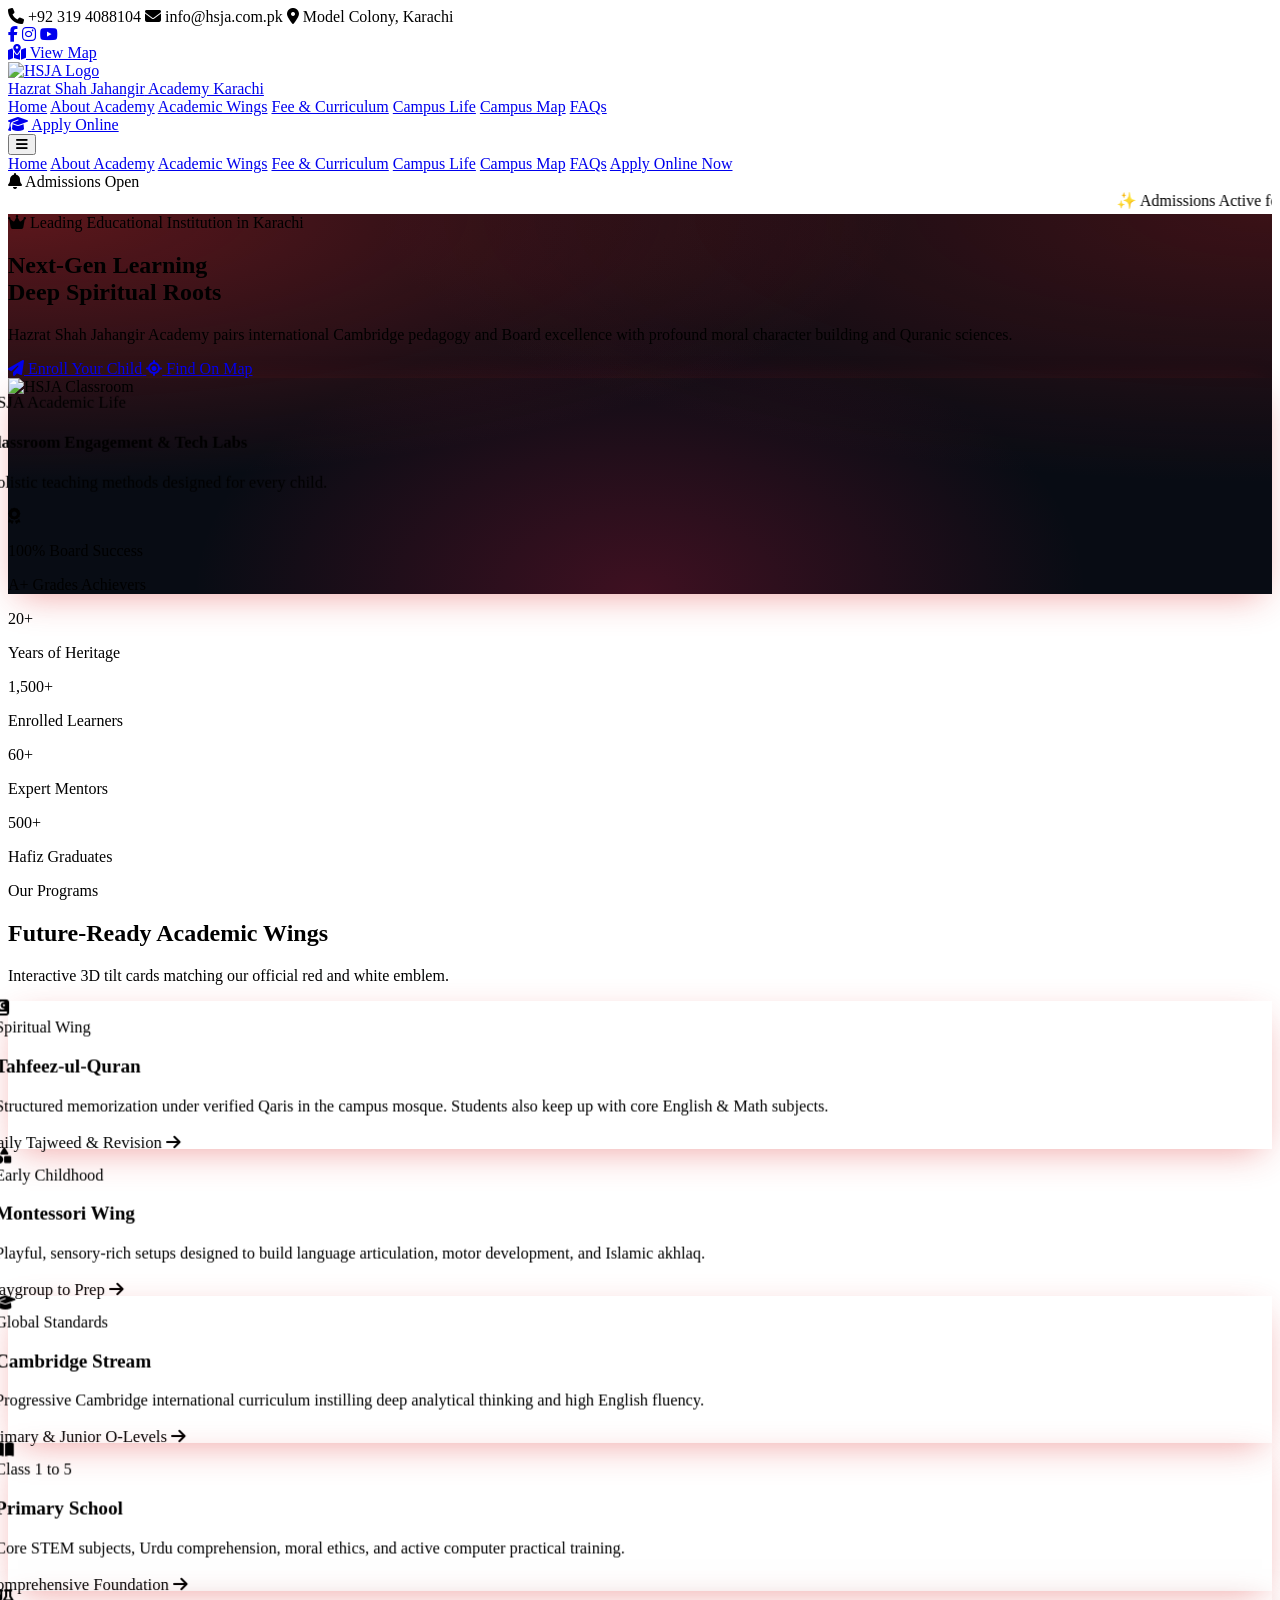
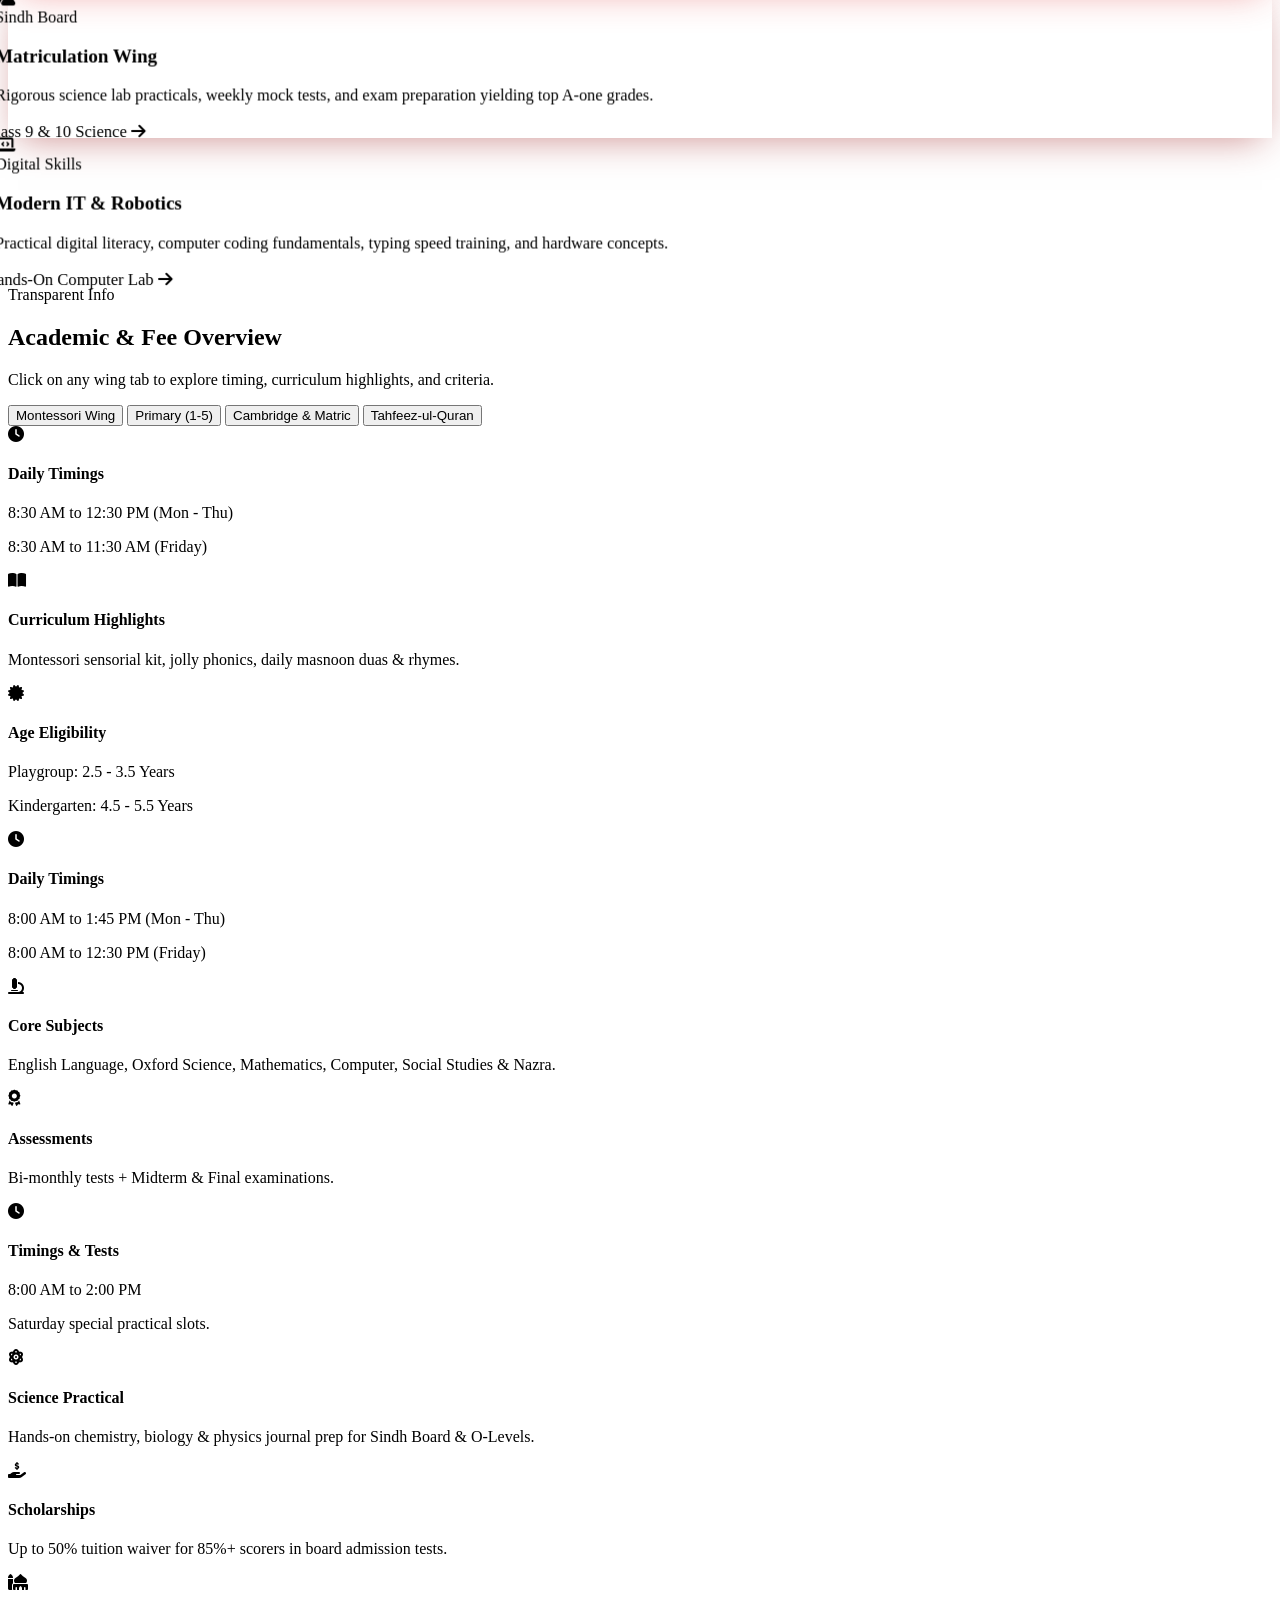
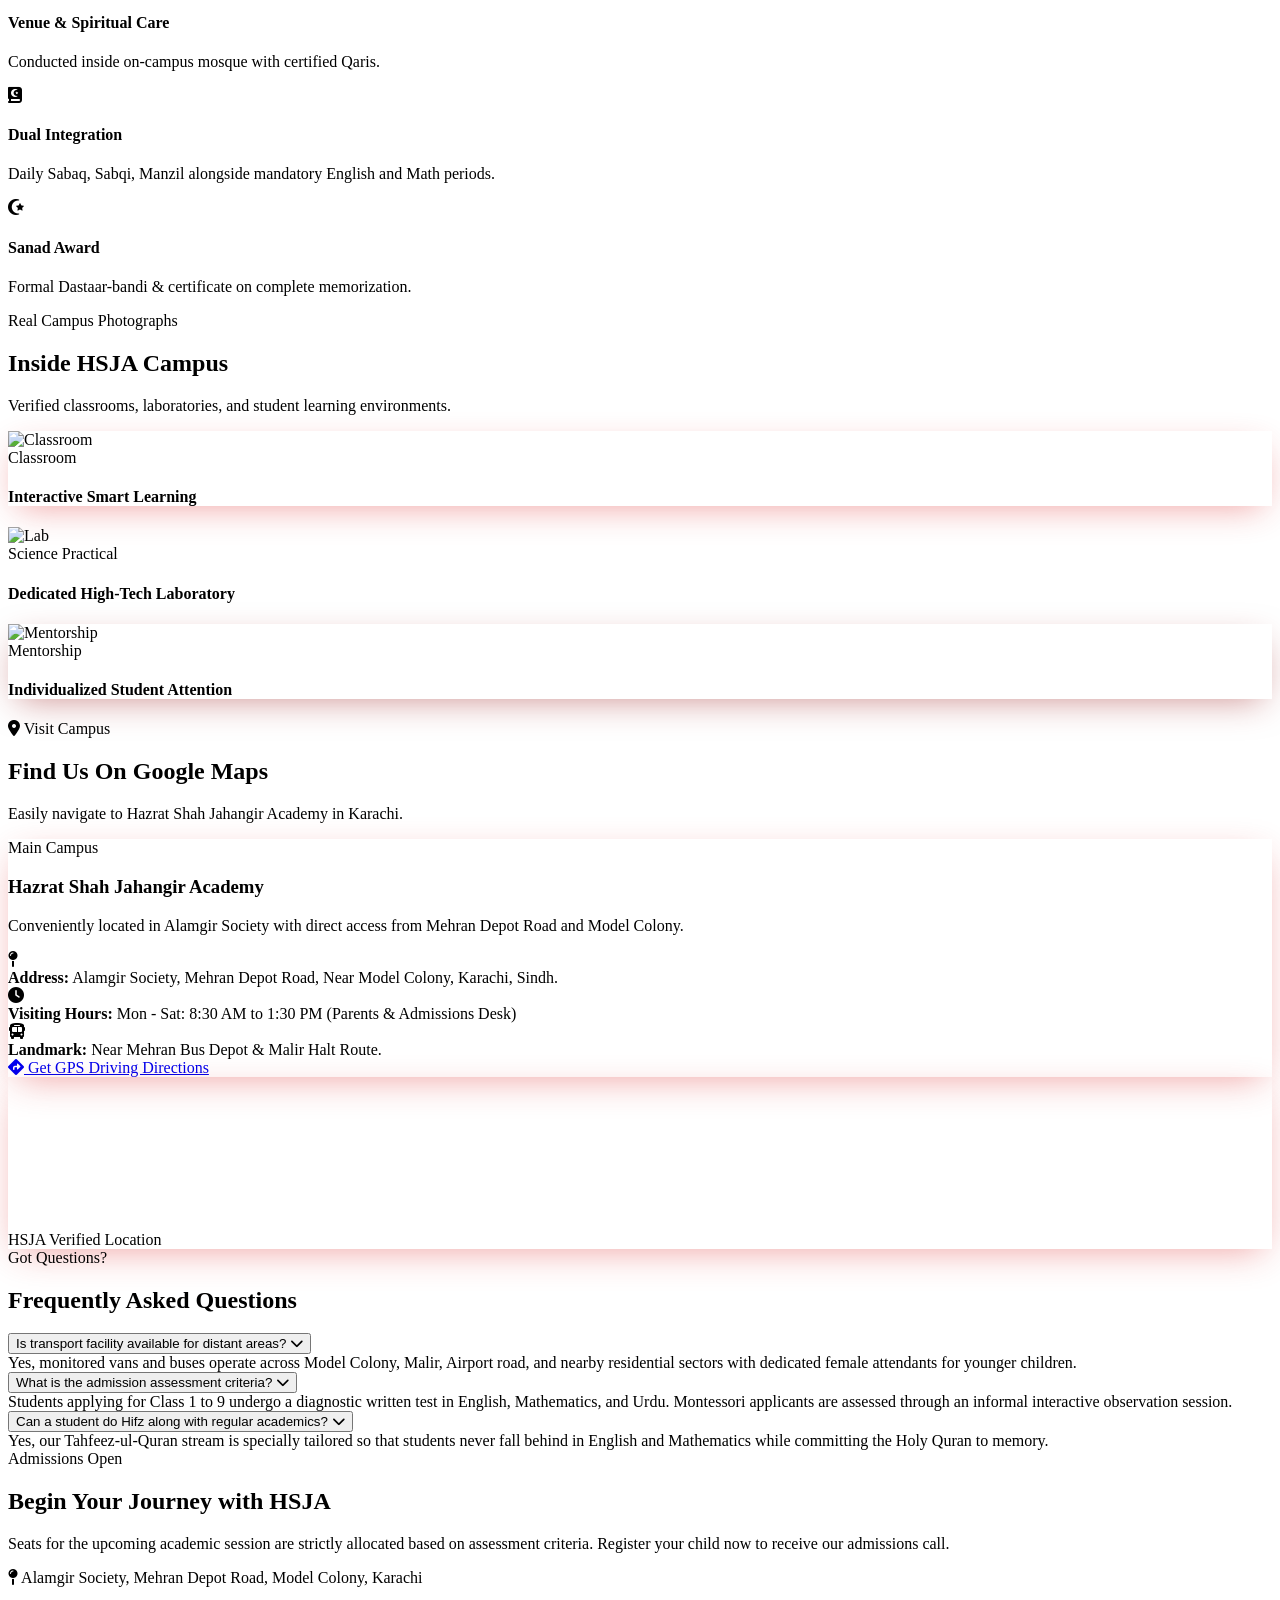
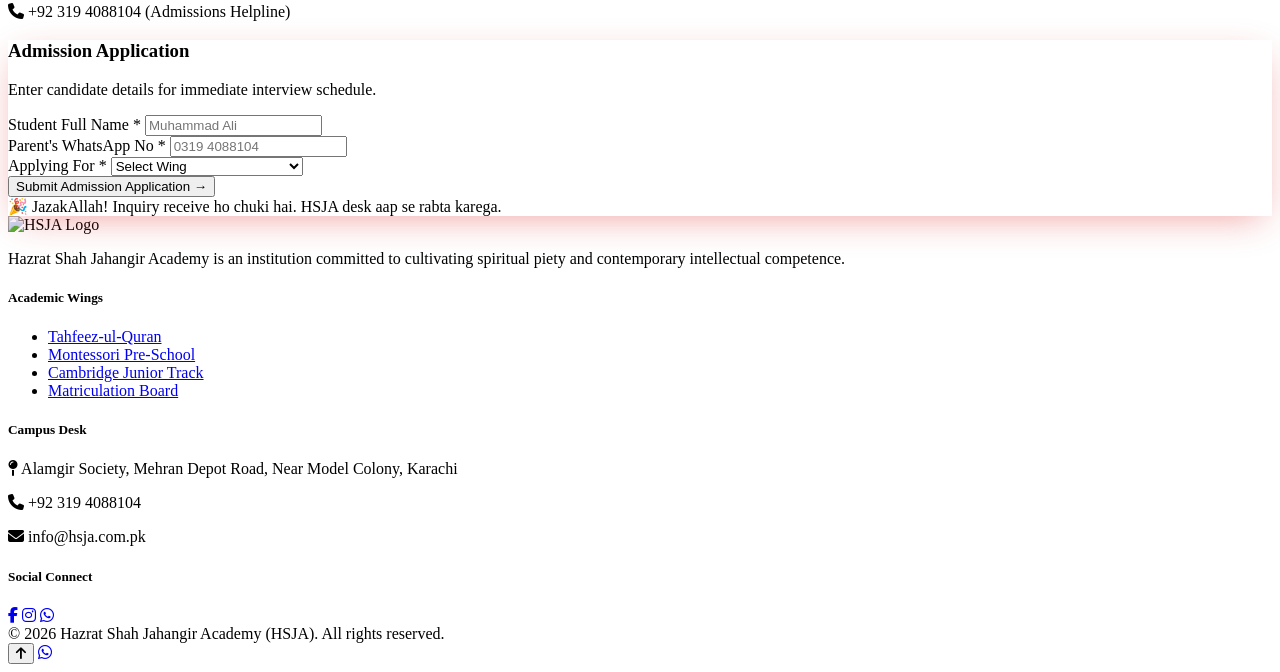
==== Hsja.html @ 65aa78b8 "Add files via upload" ====
<!DOCTYPE html>
<html lang="en" class="scroll-smooth">
<head>
    <meta charset="UTF-8">
    <meta name="viewport" content="width=device-width, initial-scale=1.0">
    <title>Hazrat Shah Jahangir Academy (HSJA) | Karachi</title>
    
    <!-- Tailwind CSS CDN -->
    <script src="https://cdn.tailwindcss.com"></script>
    
    <!-- Font Awesome Icons 6 -->
    <link rel="stylesheet" href="https://cdnjs.cloudflare.com/ajax/libs/font-awesome/6.5.1/css/all.min.css">
    
    <!-- AOS (Animate On Scroll) -->
    <link href="https://unpkg.com/aos@2.3.1/dist/aos.css" rel="stylesheet">
    
    <!-- Google Fonts -->
    <link rel="preconnect" href="https://fonts.googleapis.com">
    <link rel="preconnect" href="https://fonts.gstatic.com" crossorigin>
    <link href="https://fonts.googleapis.com/css2?family=Plus+Jakarta+Sans:wght@300;400;500;600;700;800&family=Outfit:wght@500;600;700;800;900&display=swap" rel="stylesheet">
    
    <script>
        tailwind.config = {
            theme: {
                extend: {
                    fontFamily: {
                        sans: ['"Plus Jakarta Sans"', 'sans-serif'],
                        heading: ['Outfit', 'sans-serif'],
                    },
                    colors: {
                        brand: {
                            red: '#DC2626',       /* Main Crimson Red matching Logo */
                            crimson: '#991B1B',   /* Dark Maroon Accent */
                            rose: '#E11D48',
                            dark: '#0B0F17',      /* Deep Charcoal Black */
                            card: '#131A26',      /* Rich Dark Slate Card */
                            light: '#FFFFFF'      /* Pure Crisp White */
                        }
                    }
                }
            }
        }
    </script>

    <style>
        /* Smooth Custom Scrollbar */
        ::-webkit-scrollbar {
            width: 8px;
        }
        ::-webkit-scrollbar-track {
            background: #0B0F17;
        }
        ::-webkit-scrollbar-thumb {
            background: #DC2626;
            border-radius: 4px;
        }

        /* 3D Preserves */
        .tilt-card {
            transform-style: preserve-3d;
            perspective: 1000px;
        }
        .preserve-3d {
            transform-style: preserve-3d;
        }
        .translate-z-20 {
            transform: translateZ(20px);
        }
        .translate-z-30 {
            transform: translateZ(35px);
        }

        /* Red & White Ambient Neon Glows */
        .glow-red {
            box-shadow: 0 10px 35px -10px rgba(220, 38, 38, 0.45);
        }
        .glow-red:hover {
            box-shadow: 0 20px 50px -5px rgba(220, 38, 38, 0.75);
        }

        .glow-white {
            box-shadow: 0 10px 35px -10px rgba(255, 255, 255, 0.2);
        }
        .glow-white:hover {
            box-shadow: 0 20px 50px -5px rgba(255, 255, 255, 0.4);
        }

        .glow-crimson {
            box-shadow: 0 10px 35px -10px rgba(153, 27, 27, 0.5);
        }
        .glow-crimson:hover {
            box-shadow: 0 20px 50px -5px rgba(220, 38, 38, 0.8);
        }

        /* Logo Red Background Mesh */
        .gradient-mesh {
            background-color: #080C14;
            background-image: 
                radial-gradient(at 0% 0%, rgba(220, 38, 38, 0.4) 0px, transparent 50%),
                radial-gradient(at 100% 0%, rgba(153, 27, 27, 0.35) 0px, transparent 50%),
                radial-gradient(at 50% 100%, rgba(225, 29, 72, 0.25) 0px, transparent 50%);
        }

        @keyframes floatSlow {
            0%, 100% { transform: translateY(0px) rotate(0deg); }
            50% { transform: translateY(-10px) rotate(1deg); }
        }
        .animate-float {
            animation: floatSlow 5s ease-in-out infinite;
        }
    </style>
</head>
<body class="bg-[#080C14] text-slate-100 font-sans antialiased overflow-x-hidden selection:bg-brand-red selection:text-white">

    <!-- Red Scroll Progress Indicator Bar -->
    <div id="scrollProgressBar" class="fixed top-0 left-0 h-1 bg-gradient-to-r from-red-600 via-rose-500 to-white z-[100] transition-all duration-150" style="width: 0%;"></div>

    <!-- Top Info Bar -->
    <div class="bg-black/60 text-slate-300 text-xs py-2 px-4 border-b border-white/10 backdrop-blur-md relative z-50">
        <div class="max-w-7xl mx-auto flex flex-wrap justify-between items-center gap-2">
            <div class="flex items-center gap-6">
                <span class="flex items-center gap-2 hover:text-red-400 transition"><i class="fa-solid fa-phone text-red-500"></i> +92 319 4088104</span>
                <span class="hidden sm:flex items-center gap-2"><i class="fa-solid fa-envelope text-red-500"></i> info@hsja.com.pk</span>
                <span class="hidden md:flex items-center gap-2 text-slate-400"><i class="fa-solid fa-location-dot text-red-500"></i> Model Colony, Karachi</span>
            </div>
            <div class="flex items-center gap-4 ml-auto sm:ml-0">
                <div class="flex items-center gap-3 pr-3 border-r border-slate-700 text-xs">
                    <a href="#" class="hover:text-red-400 transition"><i class="fa-brands fa-facebook-f"></i></a>
                    <a href="#" class="hover:text-red-400 transition"><i class="fa-brands fa-instagram"></i></a>
                    <a href="#" class="hover:text-red-400 transition"><i class="fa-brands fa-youtube"></i></a>
                </div>
                <a href="#map" class="bg-red-600/20 hover:bg-red-600 text-white px-2.5 py-1 rounded text-xs transition border border-red-500/30 flex items-center gap-1.5">
                    <i class="fa-solid fa-map-location-dot text-red-400"></i> View Map
                </a>
            </div>
        </div>
    </div>

    <!-- Sticky Navigation with Actual Red-Bordered HSJA Logo -->
    <header class="sticky top-0 z-40 bg-[#0B0F17]/90 backdrop-blur-xl border-b border-white/10 shadow-2xl">
        <div class="max-w-7xl mx-auto px-4 sm:px-6 lg:px-8">
            <div class="flex justify-between items-center h-20">
                
                <!-- Logo -->
                <a href="#" class="flex items-center gap-3.5 group">
                    <div class="p-1.5 rounded-2xl bg-white/5 border border-red-500/40 group-hover:border-red-500 transition duration-300 shadow-[0_0_20px_rgba(220,38,38,0.25)]">
                        <img src="https://www.hsja.com.pk/wp-content/uploads/2024/08/hsja-logo-img.png" 
                             alt="HSJA Logo" 
                             class="h-12 sm:h-14 w-auto object-contain">
                    </div>
                    <div>
                        <span class="text-sm sm:text-base font-black text-white font-heading tracking-wide block uppercase leading-tight">Hazrat Shah Jahangir</span>
                        <span class="text-[10px] sm:text-xs text-red-500 font-bold uppercase tracking-widest block flex items-center gap-1.5">
                            Academy Karachi <span class="w-1.5 h-1.5 rounded-full bg-red-500 animate-ping"></span>
                        </span>
                    </div>
                </a>

                <!-- Desktop Navigation Links -->
                <nav class="hidden lg:flex items-center space-x-7 font-semibold text-slate-300 text-sm">
                    <a href="#" class="text-red-500 py-1 border-b-2 border-red-500">Home</a>
                    <a href="#about" class="hover:text-red-400 transition">About Academy</a>
                    <a href="#programs" class="hover:text-red-400 transition">Academic Wings</a>
                    <a href="#structure" class="hover:text-red-400 transition">Fee & Curriculum</a>
                    <a href="#gallery" class="hover:text-red-400 transition">Campus Life</a>
                    <a href="#map" class="hover:text-red-400 transition">Campus Map</a>
                    <a href="#faqs" class="hover:text-red-400 transition">FAQs</a>
                </nav>

                <!-- Action Button in Brand Red -->
                <div class="hidden lg:block">
                    <a href="#admission" class="relative inline-flex items-center gap-2 px-6 py-2.5 rounded-xl font-extrabold text-sm text-white bg-gradient-to-r from-red-600 via-red-500 to-rose-600 shadow-[0_0_25px_rgba(220,38,38,0.5)] hover:shadow-[0_0_35px_rgba(220,38,38,0.8)] hover:scale-105 transition duration-300">
                        <i class="fa-solid fa-graduation-cap"></i>
                        <span>Apply Online</span>
                    </a>
                </div>

                <!-- Hamburger Button -->
                <button id="mobileMenuBtn" class="lg:hidden text-2xl text-white p-2">
                    <i id="menuIcon" class="fa-solid fa-bars"></i>
                </button>
            </div>
        </div>

        <!-- Mobile Menu Drawer -->
        <div id="mobileMenu" class="hidden lg:hidden bg-[#0B0F17] border-t border-white/10 px-6 py-5 space-y-3 font-semibold text-slate-200">
            <a href="#" class="block py-2 text-red-500">Home</a>
            <a href="#about" class="block py-2 border-b border-white/5">About Academy</a>
            <a href="#programs" class="block py-2 border-b border-white/5">Academic Wings</a>
            <a href="#structure" class="block py-2 border-b border-white/5">Fee & Curriculum</a>
            <a href="#gallery" class="block py-2 border-b border-white/5">Campus Life</a>
            <a href="#map" class="block py-2 border-b border-white/5">Campus Map</a>
            <a href="#faqs" class="block py-2 border-b border-white/5">FAQs</a>
            <a href="#admission" class="block text-center bg-red-600 text-white py-3 rounded-xl font-bold mt-2 shadow-lg shadow-red-600/40">Apply Online Now</a>
        </div>
    </header>

    <!-- Glowing Marquee Ticker -->
    <div class="bg-gradient-to-r from-red-950/40 via-red-900/30 to-black border-b border-red-500/20 text-red-300 py-2.5 px-4 text-xs font-semibold backdrop-blur-sm">
        <div class="max-w-7xl mx-auto flex items-center">
            <span class="bg-red-600 text-white text-[10px] font-black uppercase px-2.5 py-0.5 rounded-full mr-3 shrink-0 shadow-[0_0_12px_rgba(220,38,38,0.8)] flex items-center gap-1.5 animate-pulse">
                <i class="fa-solid fa-bell"></i> Admissions Open
            </span>
            <marquee behavior="scroll" direction="left" onmouseover="this.stop();" onmouseout="this.start();" class="text-slate-200">
                ✨ Admissions Active for Montessori, Primary, Cambridge & Secondary (Matric) Wings! &nbsp;|&nbsp; 📖 Regular Tahfeez-ul-Quran admissions in progress &nbsp;|&nbsp; 📍 Alamgir Society, Model Colony Karachi.
            </marquee>
        </div>
    </div>

    <!-- 3D Hero Section in Red & White Palette -->
    <section class="gradient-mesh text-white py-16 lg:py-24 relative overflow-hidden">
        <div class="max-w-7xl mx-auto px-4 sm:px-6 lg:px-8 relative z-10">
            <div class="grid lg:grid-cols-12 gap-12 items-center">
                
                <div class="lg:col-span-7 space-y-6 text-center lg:text-left" data-aos="fade-right">
                    <div class="inline-flex items-center gap-2 bg-red-950/40 border border-red-500/30 px-4 py-1.5 rounded-full text-xs font-semibold text-red-300 shadow-[0_0_20px_rgba(220,38,38,0.3)]">
                        <i class="fa-solid fa-crown text-red-400"></i> Leading Educational Institution in Karachi
                    </div>

                    <h1 class="text-4xl sm:text-6xl font-black font-heading leading-[1.1] tracking-tight">
                        Next-Gen Learning <br>
                        <span class="text-transparent bg-clip-text bg-gradient-to-r from-red-500 via-rose-300 to-white drop-shadow-[0_0_25px_rgba(220,38,38,0.45)]">
                            Deep Spiritual Roots
                        </span>
                    </h1>

                    <p class="text-slate-300 text-base sm:text-lg max-w-xl mx-auto lg:mx-0 leading-relaxed font-normal">
                        Hazrat Shah Jahangir Academy pairs international Cambridge pedagogy and Board excellence with profound moral character building and Quranic sciences.
                    </p>

                    <div class="flex flex-wrap items-center justify-center lg:justify-start gap-4 pt-3">
                        <a href="#admission" class="bg-gradient-to-r from-red-600 via-red-500 to-rose-600 hover:from-red-500 hover:to-rose-500 text-white font-extrabold px-8 py-4 rounded-2xl shadow-[0_0_30px_rgba(220,38,38,0.5)] hover:scale-105 transition duration-300 flex items-center gap-3">
                            <i class="fa-solid fa-paper-plane text-sm"></i>
                            <span>Enroll Your Child</span>
                        </a>
                        <a href="#map" class="bg-white/5 hover:bg-white/15 border border-white/20 text-white font-semibold px-7 py-4 rounded-2xl backdrop-blur-md hover:border-red-400 transition duration-300 shadow-[0_0_20px_rgba(220,38,38,0.2)] flex items-center gap-2">
                            <i class="fa-solid fa-location-crosshairs text-red-500"></i>
                            <span>Find On Map</span>
                        </a>
                    </div>
                </div>

                <!-- 3D Tilt Hero Frame with Red/White Glow -->
                <div class="lg:col-span-5 relative" data-aos="zoom-in">
                    <div class="tilt-card relative mx-auto max-w-md rounded-3xl p-1 bg-gradient-to-br from-red-600/50 via-rose-500/30 to-white/30 glow-red transition duration-500" 
                         data-tilt data-tilt-max="12" data-tilt-speed="400" data-tilt-glare data-tilt-max-glare="0.3">
                        <div class="relative rounded-[22px] overflow-hidden bg-[#0F172A] p-2 preserve-3d">
                            <img src="https://www.hsja.com.pk/wp-content/uploads/2024/11/DSC_2382-scaled.webp" 
                                 alt="HSJA Classroom" 
                                 class="w-full h-[420px] object-cover rounded-2xl">
                            <div class="absolute inset-0 bg-gradient-to-t from-black/95 via-black/20 to-transparent rounded-2xl"></div>
                            
                            <div class="absolute bottom-6 left-6 right-6 text-white translate-z-30">
                                <span class="bg-red-600 text-white text-[10px] font-black uppercase px-2.5 py-1 rounded-md shadow-[0_0_15px_rgba(220,38,38,0.8)]">
                                    HSJA Academic Life
                                </span>
                                <h4 class="text-base font-bold mt-2">Classroom Engagement & Tech Labs</h4>
                                <p class="text-xs text-slate-300 mt-1">Holistic teaching methods designed for every child.</p>
                            </div>
                        </div>

                        <div class="animate-float absolute -top-5 -left-5 bg-[#0B0F17]/95 backdrop-blur-xl border border-red-500/30 p-3.5 rounded-2xl shadow-[0_0_25px_rgba(220,38,38,0.4)] hidden sm:flex items-center gap-3">
                            <div class="w-10 h-10 rounded-xl bg-red-600 text-white font-extrabold flex items-center justify-center text-lg shadow">
                                <i class="fa-solid fa-award"></i>
                            </div>
                            <div>
                                <p class="text-xs font-bold text-white leading-tight">100% Board Success</p>
                                <p class="text-[10px] text-red-300 font-medium">A+ Grades Achievers</p>
                            </div>
                        </div>
                    </div>
                </div>

            </div>
        </div>
    </section>

    <!-- Stats Ribbon in Red / White Palette -->
    <section class="relative -mt-10 z-20 max-w-6xl mx-4 sm:mx-auto" data-aos="fade-up">
        <div class="bg-[#121926]/90 backdrop-blur-2xl rounded-2xl border border-white/10 p-6 sm:p-8 grid grid-cols-2 lg:grid-cols-4 gap-6 text-center divide-y sm:divide-y-0 sm:divide-x divide-white/10 shadow-[0_0_50px_rgba(220,38,38,0.2)]">
            <div class="pt-2 sm:pt-0 group hover:-translate-y-1 transition duration-300">
                <span class="text-3xl sm:text-4xl font-black text-red-500 font-heading drop-shadow-[0_0_15px_rgba(220,38,38,0.6)]">20+</span>
                <p class="text-xs text-slate-300 font-bold uppercase tracking-wider mt-1">Years of Heritage</p>
            </div>
            <div class="pt-2 sm:pt-0 group hover:-translate-y-1 transition duration-300">
                <span class="text-3xl sm:text-4xl font-black text-white font-heading drop-shadow-[0_0_15px_rgba(255,255,255,0.4)]">1,500+</span>
                <p class="text-xs text-slate-300 font-bold uppercase tracking-wider mt-1">Enrolled Learners</p>
            </div>
            <div class="pt-4 sm:pt-0 group hover:-translate-y-1 transition duration-300">
                <span class="text-3xl sm:text-4xl font-black text-red-400 font-heading drop-shadow-[0_0_15px_rgba(248,113,113,0.5)]">60+</span>
                <p class="text-xs text-slate-300 font-bold uppercase tracking-wider mt-1">Expert Mentors</p>
            </div>
            <div class="pt-4 sm:pt-0 group hover:-translate-y-1 transition duration-300">
                <span class="text-3xl sm:text-4xl font-black text-rose-500 font-heading drop-shadow-[0_0_15px_rgba(244,63,94,0.5)]">500+</span>
                <p class="text-xs text-slate-300 font-bold uppercase tracking-wider mt-1">Hafiz Graduates</p>
            </div>
        </div>
    </section>

    <!-- 3D Academic Programs Grid -->
    <section id="programs" class="py-28 max-w-7xl mx-auto px-4 sm:px-6 lg:px-8">
        <div class="text-center max-w-2xl mx-auto mb-16" data-aos="fade-up">
            <span class="text-xs font-bold uppercase tracking-widest text-red-400 bg-red-950/40 border border-red-500/30 px-3.5 py-1.5 rounded-full shadow-[0_0_15px_rgba(220,38,38,0.3)]">
                Our Programs
            </span>
            <h2 class="text-3xl sm:text-5xl font-extrabold text-white font-heading mt-4">Future-Ready Academic Wings</h2>
            <p class="text-slate-400 text-sm mt-3">Interactive 3D tilt cards matching our official red and white emblem.</p>
        </div>

        <div class="grid md:grid-cols-2 lg:grid-cols-3 gap-8">
            
            <!-- Tahfeez Card -->
            <div class="tilt-card rounded-3xl p-[1.5px] bg-gradient-to-b from-red-600/60 to-transparent glow-red transition-all duration-300"
                 data-tilt data-tilt-max="14" data-tilt-speed="400" data-tilt-glare data-tilt-max-glare="0.25" data-aos="fade-up">
                <div class="h-full bg-[#111722] rounded-[22px] overflow-hidden p-6 flex flex-col justify-between preserve-3d">
                    <div class="translate-z-20">
                        <div class="w-14 h-14 rounded-2xl bg-red-600/20 border border-red-500/40 text-red-500 flex items-center justify-center text-2xl mb-5 shadow-[0_0_20px_rgba(220,38,38,0.4)]">
                            <i class="fa-solid fa-quran"></i>
                        </div>
                        <span class="text-[11px] font-bold text-red-400 uppercase tracking-wider">Spiritual Wing</span>
                        <h3 class="text-2xl font-bold text-white font-heading mt-1">Tahfeez-ul-Quran</h3>
                        <p class="text-xs text-slate-400 mt-3 leading-relaxed">
                            Structured memorization under verified Qaris in the campus mosque. Students also keep up with core English & Math subjects.
                        </p>
                    </div>
                    <div class="pt-6 border-t border-white/10 mt-6 flex items-center justify-between text-xs font-bold text-red-400 translate-z-30">
                        <span>Daily Tajweed & Revision</span>
                        <i class="fa-solid fa-arrow-right"></i>
                    </div>
                </div>
            </div>

            <!-- Montessori Card -->
            <div class="tilt-card rounded-3xl p-[1.5px] bg-gradient-to-b from-white/40 to-transparent glow-white transition-all duration-300"
                 data-tilt data-tilt-max="14" data-tilt-speed="400" data-tilt-glare data-tilt-max-glare="0.25" data-aos="fade-up">
                <div class="h-full bg-[#111722] rounded-[22px] overflow-hidden p-6 flex flex-col justify-between preserve-3d">
                    <div class="translate-z-20">
                        <div class="w-14 h-14 rounded-2xl bg-white/10 border border-white/30 text-white flex items-center justify-center text-2xl mb-5 shadow-[0_0_20px_rgba(255,255,255,0.25)]">
                            <i class="fa-solid fa-shapes"></i>
                        </div>
                        <span class="text-[11px] font-bold text-slate-300 uppercase tracking-wider">Early Childhood</span>
                        <h3 class="text-2xl font-bold text-white font-heading mt-1">Montessori Wing</h3>
                        <p class="text-xs text-slate-400 mt-3 leading-relaxed">
                            Playful, sensory-rich setups designed to build language articulation, motor development, and Islamic akhlaq.
                        </p>
                    </div>
                    <div class="pt-6 border-t border-white/10 mt-6 flex items-center justify-between text-xs font-bold text-white translate-z-30">
                        <span>Playgroup to Prep</span>
                        <i class="fa-solid fa-arrow-right"></i>
                    </div>
                </div>
            </div>

            <!-- Cambridge Card -->
            <div class="tilt-card rounded-3xl p-[1.5px] bg-gradient-to-b from-rose-600/60 to-transparent glow-red transition-all duration-300"
                 data-tilt data-tilt-max="14" data-tilt-speed="400" data-tilt-glare data-tilt-max-glare="0.25" data-aos="fade-up">
                <div class="h-full bg-[#111722] rounded-[22px] overflow-hidden p-6 flex flex-col justify-between preserve-3d">
                    <div class="translate-z-20">
                        <div class="w-14 h-14 rounded-2xl bg-rose-600/20 border border-rose-500/40 text-rose-500 flex items-center justify-center text-2xl mb-5 shadow-[0_0_20px_rgba(244,63,94,0.4)]">
                            <i class="fa-solid fa-graduation-cap"></i>
                        </div>
                        <span class="text-[11px] font-bold text-rose-400 uppercase tracking-wider">Global Standards</span>
                        <h3 class="text-2xl font-bold text-white font-heading mt-1">Cambridge Stream</h3>
                        <p class="text-xs text-slate-400 mt-3 leading-relaxed">
                            Progressive Cambridge international curriculum instilling deep analytical thinking and high English fluency.
                        </p>
                    </div>
                    <div class="pt-6 border-t border-white/10 mt-6 flex items-center justify-between text-xs font-bold text-rose-400 translate-z-30">
                        <span>Primary & Junior O-Levels</span>
                        <i class="fa-solid fa-arrow-right"></i>
                    </div>
                </div>
            </div>

            <!-- Primary Wing -->
            <div class="tilt-card rounded-3xl p-[1.5px] bg-gradient-to-b from-red-500/50 to-transparent glow-red transition-all duration-300"
                 data-tilt data-tilt-max="14" data-tilt-speed="400" data-tilt-glare data-tilt-max-glare="0.25" data-aos="fade-up">
                <div class="h-full bg-[#111722] rounded-[22px] overflow-hidden p-6 flex flex-col justify-between preserve-3d">
                    <div class="translate-z-20">
                        <div class="w-14 h-14 rounded-2xl bg-red-500/20 border border-red-500/40 text-red-400 flex items-center justify-center text-2xl mb-5 shadow-[0_0_20px_rgba(220,38,38,0.3)]">
                            <i class="fa-solid fa-book-open"></i>
                        </div>
                        <span class="text-[11px] font-bold text-red-300 uppercase tracking-wider">Class 1 to 5</span>
                        <h3 class="text-2xl font-bold text-white font-heading mt-1">Primary School</h3>
                        <p class="text-xs text-slate-400 mt-3 leading-relaxed">
                            Core STEM subjects, Urdu comprehension, moral ethics, and active computer practical training.
                        </p>
                    </div>
                    <div class="pt-6 border-t border-white/10 mt-6 flex items-center justify-between text-xs font-bold text-red-300 translate-z-30">
                        <span>Comprehensive Foundation</span>
                        <i class="fa-solid fa-arrow-right"></i>
                    </div>
                </div>
            </div>

            <!-- Matric Wing -->
            <div class="tilt-card rounded-3xl p-[1.5px] bg-gradient-to-b from-crimson/60 to-transparent glow-crimson transition-all duration-300"
                 data-tilt data-tilt-max="14" data-tilt-speed="400" data-tilt-glare data-tilt-max-glare="0.25" data-aos="fade-up">
                <div class="h-full bg-[#111722] rounded-[22px] overflow-hidden p-6 flex flex-col justify-between preserve-3d">
                    <div class="translate-z-20">
                        <div class="w-14 h-14 rounded-2xl bg-red-700/20 border border-red-600/40 text-red-500 flex items-center justify-center text-2xl mb-5 shadow-[0_0_20px_rgba(185,28,28,0.4)]">
                            <i class="fa-solid fa-flask-vial"></i>
                        </div>
                        <span class="text-[11px] font-bold text-red-400 uppercase tracking-wider">Sindh Board</span>
                        <h3 class="text-2xl font-bold text-white font-heading mt-1">Matriculation Wing</h3>
                        <p class="text-xs text-slate-400 mt-3 leading-relaxed">
                            Rigorous science lab practicals, weekly mock tests, and exam preparation yielding top A-one grades.
                        </p>
                    </div>
                    <div class="pt-6 border-t border-white/10 mt-6 flex items-center justify-between text-xs font-bold text-red-400 translate-z-30">
                        <span>Class 9 & 10 Science</span>
                        <i class="fa-solid fa-arrow-right"></i>
                    </div>
                </div>
            </div>

            <!-- Digital IT & Robotics -->
            <div class="tilt-card rounded-3xl p-[1.5px] bg-gradient-to-b from-white/30 to-transparent glow-white transition-all duration-300"
                 data-tilt data-tilt-max="14" data-tilt-speed="400" data-tilt-glare data-tilt-max-glare="0.25" data-aos="fade-up">
                <div class="h-full bg-[#111722] rounded-[22px] overflow-hidden p-6 flex flex-col justify-between preserve-3d">
                    <div class="translate-z-20">
                        <div class="w-14 h-14 rounded-2xl bg-white/10 border border-white/30 text-white flex items-center justify-center text-2xl mb-5 shadow-[0_0_20px_rgba(255,255,255,0.2)]">
                            <i class="fa-solid fa-laptop-code"></i>
                        </div>
                        <span class="text-[11px] font-bold text-slate-300 uppercase tracking-wider">Digital Skills</span>
                        <h3 class="text-2xl font-bold text-white font-heading mt-1">Modern IT & Robotics</h3>
                        <p class="text-xs text-slate-400 mt-3 leading-relaxed">
                            Practical digital literacy, computer coding fundamentals, typing speed training, and hardware concepts.
                        </p>
                    </div>
                    <div class="pt-6 border-t border-white/10 mt-6 flex items-center justify-between text-xs font-bold text-white translate-z-30">
                        <span>Hands-On Computer Lab</span>
                        <i class="fa-solid fa-arrow-right"></i>
                    </div>
                </div>
            </div>

        </div>
    </section>

    <!-- Program & Fee Overview Tabs -->
    <section id="structure" class="py-24 bg-[#0A0E17] border-y border-white/5">
        <div class="max-w-6xl mx-auto px-4 sm:px-6 lg:px-8">
            <div class="text-center max-w-2xl mx-auto mb-14" data-aos="fade-up">
                <span class="text-xs font-bold uppercase tracking-widest text-red-400 bg-red-950/40 border border-red-500/30 px-3.5 py-1.5 rounded-full">
                    Transparent Info
                </span>
                <h2 class="text-3xl sm:text-5xl font-extrabold text-white font-heading mt-4">Academic & Fee Overview</h2>
                <p class="text-slate-400 text-sm mt-3">Click on any wing tab to explore timing, curriculum highlights, and criteria.</p>
            </div>

            <!-- Tab Buttons in Red & White Palette -->
            <div class="flex flex-wrap justify-center gap-3 mb-8" data-aos="fade-up">
                <button onclick="switchTab('montessori')" id="tab-montessori" class="tab-btn px-6 py-2.5 rounded-xl font-bold text-xs bg-red-600 text-white shadow-lg shadow-red-600/40 transition">
                    Montessori Wing
                </button>
                <button onclick="switchTab('primary')" id="tab-primary" class="tab-btn px-6 py-2.5 rounded-xl font-bold text-xs bg-white/5 text-slate-300 hover:bg-white/10 transition border border-white/10">
                    Primary (1-5)
                </button>
                <button onclick="switchTab('cambridge')" id="tab-cambridge" class="tab-btn px-6 py-2.5 rounded-xl font-bold text-xs bg-white/5 text-slate-300 hover:bg-white/10 transition border border-white/10">
                    Cambridge & Matric
                </button>
                <button onclick="switchTab('hifz')" id="tab-hifz" class="tab-btn px-6 py-2.5 rounded-xl font-bold text-xs bg-white/5 text-slate-300 hover:bg-white/10 transition border border-white/10">
                    Tahfeez-ul-Quran
                </button>
            </div>

            <!-- Tab Contents -->
            <div class="tilt-card p-1 rounded-3xl bg-gradient-to-br from-red-600/30 via-white/10 to-rose-600/30" data-aos="fade-up">
                <div class="bg-[#111722] p-8 sm:p-10 rounded-[22px]">
                    
                    <div id="content-montessori" class="tab-content grid md:grid-cols-3 gap-6">
                        <div class="p-5 rounded-2xl bg-white/5 border border-white/10">
                            <i class="fa-solid fa-clock text-red-500 text-xl mb-2"></i>
                            <h4 class="font-bold text-sm text-white">Daily Timings</h4>
                            <p class="text-xs text-slate-400 mt-1">8:30 AM to 12:30 PM (Mon - Thu)</p>
                            <p class="text-xs text-slate-400">8:30 AM to 11:30 AM (Friday)</p>
                        </div>
                        <div class="p-5 rounded-2xl bg-white/5 border border-white/10">
                            <i class="fa-solid fa-book-open text-white text-xl mb-2"></i>
                            <h4 class="font-bold text-sm text-white">Curriculum Highlights</h4>
                            <p class="text-xs text-slate-400 mt-1">Montessori sensorial kit, jolly phonics, daily masnoon duas & rhymes.</p>
                        </div>
                        <div class="p-5 rounded-2xl bg-white/5 border border-white/10">
                            <i class="fa-solid fa-certificate text-red-400 text-xl mb-2"></i>
                            <h4 class="font-bold text-sm text-white">Age Eligibility</h4>
                            <p class="text-xs text-slate-400 mt-1">Playgroup: 2.5 - 3.5 Years</p>
                            <p class="text-xs text-slate-400">Kindergarten: 4.5 - 5.5 Years</p>
                        </div>
                    </div>

                    <div id="content-primary" class="tab-content hidden grid md:grid-cols-3 gap-6">
                        <div class="p-5 rounded-2xl bg-white/5 border border-white/10">
                            <i class="fa-solid fa-clock text-red-500 text-xl mb-2"></i>
                            <h4 class="font-bold text-sm text-white">Daily Timings</h4>
                            <p class="text-xs text-slate-400 mt-1">8:00 AM to 1:45 PM (Mon - Thu)</p>
                            <p class="text-xs text-slate-400">8:00 AM to 12:30 PM (Friday)</p>
                        </div>
                        <div class="p-5 rounded-2xl bg-white/5 border border-white/10">
                            <i class="fa-solid fa-microscope text-white text-xl mb-2"></i>
                            <h4 class="font-bold text-sm text-white">Core Subjects</h4>
                            <p class="text-xs text-slate-400 mt-1">English Language, Oxford Science, Mathematics, Computer, Social Studies & Nazra.</p>
                        </div>
                        <div class="p-5 rounded-2xl bg-white/5 border border-white/10">
                            <i class="fa-solid fa-award text-red-400 text-xl mb-2"></i>
                            <h4 class="font-bold text-sm text-white">Assessments</h4>
                            <p class="text-xs text-slate-400 mt-1">Bi-monthly tests + Midterm & Final examinations.</p>
                        </div>
                    </div>

                    <div id="content-cambridge" class="tab-content hidden grid md:grid-cols-3 gap-6">
                        <div class="p-5 rounded-2xl bg-white/5 border border-white/10">
                            <i class="fa-solid fa-clock text-red-500 text-xl mb-2"></i>
                            <h4 class="font-bold text-sm text-white">Timings & Tests</h4>
                            <p class="text-xs text-slate-400 mt-1">8:00 AM to 2:00 PM</p>
                            <p class="text-xs text-slate-400">Saturday special practical slots.</p>
                        </div>
                        <div class="p-5 rounded-2xl bg-white/5 border border-white/10">
                            <i class="fa-solid fa-atom text-white text-xl mb-2"></i>
                            <h4 class="font-bold text-sm text-white">Science Practical</h4>
                            <p class="text-xs text-slate-400 mt-1">Hands-on chemistry, biology & physics journal prep for Sindh Board & O-Levels.</p>
                        </div>
                        <div class="p-5 rounded-2xl bg-white/5 border border-white/10">
                            <i class="fa-solid fa-hand-holding-dollar text-red-400 text-xl mb-2"></i>
                            <h4 class="font-bold text-sm text-white">Scholarships</h4>
                            <p class="text-xs text-slate-400 mt-1">Up to 50% tuition waiver for 85%+ scorers in board admission tests.</p>
                        </div>
                    </div>

                    <div id="content-hifz" class="tab-content hidden grid md:grid-cols-3 gap-6">
                        <div class="p-5 rounded-2xl bg-white/5 border border-white/10">
                            <i class="fa-solid fa-mosque text-red-500 text-xl mb-2"></i>
                            <h4 class="font-bold text-sm text-white">Venue & Spiritual Care</h4>
                            <p class="text-xs text-slate-400 mt-1">Conducted inside on-campus mosque with certified Qaris.</p>
                        </div>
                        <div class="p-5 rounded-2xl bg-white/5 border border-white/10">
                            <i class="fa-solid fa-book-quran text-white text-xl mb-2"></i>
                            <h4 class="font-bold text-sm text-white">Dual Integration</h4>
                            <p class="text-xs text-slate-400 mt-1">Daily Sabaq, Sabqi, Manzil alongside mandatory English and Math periods.</p>
                        </div>
                        <div class="p-5 rounded-2xl bg-white/5 border border-white/10">
                            <i class="fa-solid fa-star-and-crescent text-red-400 text-xl mb-2"></i>
                            <h4 class="font-bold text-sm text-white">Sanad Award</h4>
                            <p class="text-xs text-slate-400 mt-1">Formal Dastaar-bandi & certificate on complete memorization.</p>
                        </div>
                    </div>

                </div>
            </div>
        </div>
    </section>

    <!-- Campus Life Photo Gallery -->
    <section id="gallery" class="py-24 max-w-7xl mx-auto px-4 sm:px-6 lg:px-8">
        <div class="text-center max-w-2xl mx-auto mb-16" data-aos="fade-up">
            <span class="text-xs font-bold uppercase tracking-widest text-red-400 bg-red-950/40 border border-red-500/30 px-3.5 py-1.5 rounded-full">
                Real Campus Photographs
            </span>
            <h2 class="text-3xl sm:text-5xl font-extrabold text-white font-heading mt-4">Inside HSJA Campus</h2>
            <p class="text-slate-400 text-sm mt-3">Verified classrooms, laboratories, and student learning environments.</p>
        </div>

        <div class="grid grid-cols-1 sm:grid-cols-2 lg:grid-cols-3 gap-6">
            
            <div class="tilt-card rounded-2xl overflow-hidden border border-white/10 glow-red group relative h-64" data-tilt data-tilt-max="8" data-aos="fade-up">
                <img src="https://www.hsja.com.pk/wp-content/uploads/2024/11/DSC_2382-scaled.webp" alt="Classroom" class="w-full h-full object-cover group-hover:scale-110 transition duration-500">
                <div class="absolute inset-0 bg-gradient-to-t from-black/85 via-transparent to-transparent flex items-end p-5">
                    <div>
                        <span class="text-red-400 text-[10px] font-bold uppercase">Classroom</span>
                        <h4 class="text-white font-bold text-sm">Interactive Smart Learning</h4>
                    </div>
                </div>
            </div>

            <div class="tilt-card rounded-2xl overflow-hidden border border-white/10 glow-white group relative h-64" data-tilt data-tilt-max="8" data-aos="fade-up">
                <img src="https://www.hsja.com.pk/wp-content/uploads/2024/11/DSC_2296-scaled.webp" alt="Lab" class="w-full h-full object-cover group-hover:scale-110 transition duration-500">
                <div class="absolute inset-0 bg-gradient-to-t from-black/85 via-transparent to-transparent flex items-end p-5">
                    <div>
                        <span class="text-slate-300 text-[10px] font-bold uppercase">Science Practical</span>
                        <h4 class="text-white font-bold text-sm">Dedicated High-Tech Laboratory</h4>
                    </div>
                </div>
            </div>

            <div class="tilt-card rounded-2xl overflow-hidden border border-white/10 glow-crimson group relative h-64" data-tilt data-tilt-max="8" data-aos="fade-up">
                <img src="https://www.hsja.com.pk/wp-content/uploads/2024/11/DSC_2387-1-scaled.webp" alt="Mentorship" class="w-full h-full object-cover group-hover:scale-110 transition duration-500">
                <div class="absolute inset-0 bg-gradient-to-t from-black/85 via-transparent to-transparent flex items-end p-5">
                    <div>
                        <span class="text-red-400 text-[10px] font-bold uppercase">Mentorship</span>
                        <h4 class="text-white font-bold text-sm">Individualized Student Attention</h4>
                    </div>
                </div>
            </div>

        </div>
    </section>

    <!-- Google Map Location & Campus Directions -->
    <section id="map" class="py-24 bg-[#080C14] relative border-t border-white/5">
        <div class="max-w-7xl mx-auto px-4 sm:px-6 lg:px-8">
            <div class="text-center max-w-2xl mx-auto mb-16" data-aos="fade-up">
                <span class="text-xs font-bold uppercase tracking-widest text-red-400 bg-red-950/40 border border-red-500/30 px-3.5 py-1.5 rounded-full shadow-[0_0_15px_rgba(220,38,38,0.3)]">
                    <i class="fa-solid fa-location-dot mr-1"></i> Visit Campus
                </span>
                <h2 class="text-3xl sm:text-5xl font-extrabold text-white font-heading mt-4">Find Us On Google Maps</h2>
                <p class="text-slate-400 text-sm mt-3">Easily navigate to Hazrat Shah Jahangir Academy in Karachi.</p>
            </div>

            <div class="grid lg:grid-cols-12 gap-8 items-stretch">
                
                <!-- Left Details Card (4 cols) -->
                <div class="lg:col-span-4 tilt-card rounded-3xl p-[1.5px] bg-gradient-to-b from-red-600/50 to-transparent glow-red flex flex-col justify-between" data-tilt data-tilt-max="8" data-aos="fade-right">
                    <div class="bg-[#111722] p-7 rounded-[22px] h-full flex flex-col justify-between space-y-6">
                        <div>
                            <span class="bg-red-600 text-white text-[10px] font-black uppercase px-2.5 py-1 rounded">
                                Main Campus
                            </span>
                            <h3 class="text-xl font-bold text-white font-heading mt-3">Hazrat Shah Jahangir Academy</h3>
                            <p class="text-xs text-slate-400 mt-2 leading-relaxed">
                                Conveniently located in Alamgir Society with direct access from Mehran Depot Road and Model Colony.
                            </p>
                        </div>

                        <div class="space-y-4 text-xs">
                            <div class="flex items-start gap-3 p-3 bg-white/5 rounded-xl border border-white/5">
                                <i class="fa-solid fa-map-pin text-red-500 text-base mt-0.5"></i>
                                <div>
                                    <strong class="text-white block font-bold">Address:</strong>
                                    <span class="text-slate-300">Alamgir Society, Mehran Depot Road, Near Model Colony, Karachi, Sindh.</span>
                                </div>
                            </div>

                            <div class="flex items-start gap-3 p-3 bg-white/5 rounded-xl border border-white/5">
                                <i class="fa-solid fa-clock text-white text-base mt-0.5"></i>
                                <div>
                                    <strong class="text-white block font-bold">Visiting Hours:</strong>
                                    <span class="text-slate-300">Mon - Sat: 8:30 AM to 1:30 PM (Parents & Admissions Desk)</span>
                                </div>
                            </div>

                            <div class="flex items-start gap-3 p-3 bg-white/5 rounded-xl border border-white/5">
                                <i class="fa-solid fa-bus text-red-400 text-base mt-0.5"></i>
                                <div>
                                    <strong class="text-white block font-bold">Landmark:</strong>
                                    <span class="text-slate-300">Near Mehran Bus Depot & Malir Halt Route.</span>
                                </div>
                            </div>
                        </div>

                        <a href="https://maps.google.com/?q=Hazrat+Shah+Jahangir+Academy+Karachi" target="_blank" class="w-full text-center bg-gradient-to-r from-red-600 to-rose-600 hover:from-red-500 hover:to-rose-500 text-white font-bold py-3.5 rounded-xl text-xs shadow-lg shadow-red-600/30 transition duration-200 flex items-center justify-center gap-2">
                            <i class="fa-solid fa-diamond-turn-right"></i>
                            <span>Get GPS Driving Directions</span>
                        </a>
                    </div>
                </div>

                <!-- Right Live Google Map (8 cols) -->
                <div class="lg:col-span-8 rounded-3xl p-1 bg-gradient-to-br from-red-600/40 via-white/20 to-rose-600/40 glow-red" data-aos="fade-left">
                    <div class="bg-[#111722] rounded-[22px] overflow-hidden h-[450px] lg:h-full min-h-[420px] relative shadow-2xl">
                        <iframe 
                            src="https://maps.google.com/maps?q=Hazrat%20Shah%20Jahangir%20Academy%20Alamgir%20Society%20Karachi&t=&z=15&ie=UTF8&iwloc=&output=embed" 
                            width="100%" 
                            height="100%" 
                            style="border:0; filter: contrast(1.05) saturate(1.1);" 
                            allowfullscreen="" 
                            loading="lazy" 
                            referrerpolicy="no-referrer-when-downgrade"
                            title="Hazrat Shah Jahangir Academy Location Map">
                        </iframe>

                        <div class="absolute top-4 right-4 bg-[#0B0F17]/90 backdrop-blur-md border border-red-500/30 text-white px-3.5 py-1.5 rounded-xl text-xs font-bold shadow-xl hidden sm:flex items-center gap-2">
                            <span class="w-2 h-2 rounded-full bg-red-500 animate-ping"></span>
                            <span>HSJA Verified Location</span>
                        </div>
                    </div>
                </div>

            </div>
        </div>
    </section>

    <!-- FAQs Accordion -->
    <section id="faqs" class="py-24 bg-[#0A0E17]">
        <div class="max-w-4xl mx-auto px-4 sm:px-6 lg:px-8">
            <div class="text-center mb-14" data-aos="fade-up">
                <span class="text-xs font-bold uppercase tracking-widest text-red-400 bg-red-950/40 border border-red-500/30 px-3.5 py-1.5 rounded-full">
                    Got Questions?
                </span>
                <h2 class="text-3xl sm:text-5xl font-extrabold text-white font-heading mt-4">Frequently Asked Questions</h2>
            </div>

            <div class="space-y-4" data-aos="fade-up">
                <div class="rounded-2xl border border-white/10 bg-[#111722] overflow-hidden">
                    <button onclick="toggleFaq(1)" class="w-full px-6 py-4 text-left font-bold text-sm text-white flex justify-between items-center hover:text-red-400 transition">
                        <span>Is transport facility available for distant areas?</span>
                        <i id="faq-icon-1" class="fa-solid fa-chevron-down text-xs transition-transform duration-300"></i>
                    </button>
                    <div id="faq-ans-1" class="hidden px-6 pb-5 text-xs text-slate-400 leading-relaxed border-t border-white/5 pt-3">
                        Yes, monitored vans and buses operate across Model Colony, Malir, Airport road, and nearby residential sectors with dedicated female attendants for younger children.
                    </div>
                </div>

                <div class="rounded-2xl border border-white/10 bg-[#111722] overflow-hidden">
                    <button onclick="toggleFaq(2)" class="w-full px-6 py-4 text-left font-bold text-sm text-white flex justify-between items-center hover:text-red-400 transition">
                        <span>What is the admission assessment criteria?</span>
                        <i id="faq-icon-2" class="fa-solid fa-chevron-down text-xs transition-transform duration-300"></i>
                    </button>
                    <div id="faq-ans-2" class="hidden px-6 pb-5 text-xs text-slate-400 leading-relaxed border-t border-white/5 pt-3">
                        Students applying for Class 1 to 9 undergo a diagnostic written test in English, Mathematics, and Urdu. Montessori applicants are assessed through an informal interactive observation session.
                    </div>
                </div>

                <div class="rounded-2xl border border-white/10 bg-[#111722] overflow-hidden">
                    <button onclick="toggleFaq(3)" class="w-full px-6 py-4 text-left font-bold text-sm text-white flex justify-between items-center hover:text-red-400 transition">
                        <span>Can a student do Hifz along with regular academics?</span>
                        <i id="faq-icon-3" class="fa-solid fa-chevron-down text-xs transition-transform duration-300"></i>
                    </button>
                    <div id="faq-ans-3" class="hidden px-6 pb-5 text-xs text-slate-400 leading-relaxed border-t border-white/5 pt-3">
                        Yes, our Tahfeez-ul-Quran stream is specially tailored so that students never fall behind in English and Mathematics while committing the Holy Quran to memory.
                    </div>
                </div>
            </div>
        </div>
    </section>

    <!-- Admission Application Section -->
    <section id="admission" class="py-24 relative overflow-hidden">
        <div class="max-w-7xl mx-auto px-4 sm:px-6 lg:px-8 relative z-10">
            <div class="grid lg:grid-cols-12 gap-12 items-center">
                
                <div class="lg:col-span-5 space-y-6" data-aos="fade-right">
                    <span class="text-xs font-bold uppercase tracking-widest text-red-400 bg-red-950/40 border border-red-500/30 px-3.5 py-1.5 rounded-full">
                        Admissions Open
                    </span>
                    <h2 class="text-3xl sm:text-5xl font-black text-white font-heading leading-tight">
                        Begin Your Journey with HSJA
                    </h2>
                    <p class="text-slate-300 text-sm leading-relaxed">
                        Seats for the upcoming academic session are strictly allocated based on assessment criteria. Register your child now to receive our admissions call.
                    </p>
                    <div class="p-5 rounded-2xl bg-white/5 border border-white/10 space-y-3 text-xs">
                        <p class="text-red-400 font-bold flex items-center gap-2">
                            <i class="fa-solid fa-map-pin"></i> Alamgir Society, Mehran Depot Road, Model Colony, Karachi
                        </p>
                        <p class="text-slate-300 flex items-center gap-2">
                            <i class="fa-solid fa-phone text-white"></i> +92 319 4088104 (Admissions Helpline)
                        </p>
                    </div>
                </div>

                <!-- 3D Form Card in Red & White -->
                <div class="lg:col-span-7 tilt-card p-1 rounded-3xl bg-gradient-to-br from-red-600/50 via-white/20 to-rose-600/50 glow-red" 
                     data-tilt data-tilt-max="6" data-tilt-glare data-tilt-max-glare="0.15" data-aos="fade-left">
                    <div class="bg-[#111722] p-8 sm:p-10 rounded-[22px] preserve-3d">
                        <h3 class="text-2xl font-black text-white font-heading">Admission Application</h3>
                        <p class="text-xs text-slate-400 mb-6">Enter candidate details for immediate interview schedule.</p>

                        <form onsubmit="handleForm(event)" class="space-y-4">
                            <div class="grid sm:grid-cols-2 gap-4">
                                <div>
                                    <label class="block text-xs font-bold text-slate-300 mb-1">Student Full Name *</label>
                                    <input type="text" required placeholder="Muhammad Ali" class="w-full px-4 py-3 rounded-xl bg-white/5 border border-white/10 text-white placeholder-slate-500 focus:outline-none focus:border-red-500 text-sm">
                                </div>
                                <div>
                                    <label class="block text-xs font-bold text-slate-300 mb-1">Parent's WhatsApp No *</label>
                                    <input type="tel" required placeholder="0319 4088104" class="w-full px-4 py-3 rounded-xl bg-white/5 border border-white/10 text-white placeholder-slate-500 focus:outline-none focus:border-red-500 text-sm">
                                </div>
                            </div>

                            <div>
                                <label class="block text-xs font-bold text-slate-300 mb-1">Applying For *</label>
                                <select required class="w-full px-4 py-3 rounded-xl bg-[#0B0F17] border border-white/10 text-white focus:outline-none focus:border-red-500 text-sm">
                                    <option value="">Select Wing</option>
                                    <option value="Montessori">Montessori / Kindergarten</option>
                                    <option value="Primary">Primary School (Grades 1-5)</option>
                                    <option value="Cambridge">Junior Cambridge Program</option>
                                    <option value="Secondary">Secondary (Matriculation)</option>
                                    <option value="Hifz">Tahfeez-ul-Quran & Nazra</option>
                                </select>
                            </div>

                            <button type="submit" class="w-full bg-gradient-to-r from-red-600 via-red-500 to-rose-600 text-white font-extrabold py-4 rounded-xl shadow-[0_0_25px_rgba(220,38,38,0.5)] hover:scale-[1.02] transition duration-200">
                                Submit Admission Application &rarr;
                            </button>
                        </form>

                        <div id="successBox" class="hidden mt-4 p-4 bg-emerald-500/20 border border-emerald-500/40 text-emerald-300 rounded-xl text-xs font-bold">
                            🎉 JazakAllah! Inquiry receive ho chuki hai. HSJA desk aap se rabta karega.
                        </div>
                    </div>
                </div>

            </div>
        </div>
    </section>

    <!-- Footer -->
    <footer id="contact" class="bg-black text-slate-400 text-xs pt-16 pb-8 border-t border-white/10">
        <div class="max-w-7xl mx-auto px-4 sm:px-6 lg:px-8 grid sm:grid-cols-2 lg:grid-cols-4 gap-10 pb-12 border-b border-white/10">
            <div>
                <img src="https://www.hsja.com.pk/wp-content/uploads/2024/08/hsja-logo-img.png" alt="HSJA Logo" class="h-14 w-auto mb-4 bg-white/5 p-2 rounded-xl border border-red-500/30">
                <p class="leading-relaxed">
                    Hazrat Shah Jahangir Academy is an institution committed to cultivating spiritual piety and contemporary intellectual competence.
                </p>
            </div>
            <div>
                <h5 class="text-white font-bold uppercase tracking-wider mb-3">Academic Wings</h5>
                <ul class="space-y-2">
                    <li><a href="#programs" class="hover:text-red-400">Tahfeez-ul-Quran</a></li>
                    <li><a href="#programs" class="hover:text-red-400">Montessori Pre-School</a></li>
                    <li><a href="#programs" class="hover:text-red-400">Cambridge Junior Track</a></li>
                    <li><a href="#programs" class="hover:text-red-400">Matriculation Board</a></li>
                </ul>
            </div>
            <div>
                <h5 class="text-white font-bold uppercase tracking-wider mb-3">Campus Desk</h5>
                <p class="leading-relaxed mb-2"><i class="fa-solid fa-map-pin text-red-500 mr-1.5"></i> Alamgir Society, Mehran Depot Road, Near Model Colony, Karachi</p>
                <p class="mb-1"><i class="fa-solid fa-phone text-red-500 mr-1.5"></i> +92 319 4088104</p>
                <p><i class="fa-solid fa-envelope text-red-500 mr-1.5"></i> info@hsja.com.pk</p>
            </div>
            <div>
                <h5 class="text-white font-bold uppercase tracking-wider mb-3">Social Connect</h5>
                <div class="flex gap-3 text-lg">
                    <a href="#" class="w-10 h-10 rounded-xl bg-white/5 border border-white/10 flex items-center justify-center text-white hover:bg-red-600 hover:text-white transition"><i class="fa-brands fa-facebook-f"></i></a>
                    <a href="#" class="w-10 h-10 rounded-xl bg-white/5 border border-white/10 flex items-center justify-center text-white hover:bg-red-600 hover:text-white transition"><i class="fa-brands fa-instagram"></i></a>
                    <a href="https://wa.me/923194088104" target="_blank" class="w-10 h-10 rounded-xl bg-white/5 border border-white/10 flex items-center justify-center text-white hover:bg-emerald-500 hover:text-white transition"><i class="fa-brands fa-whatsapp"></i></a>
                </div>
            </div>
        </div>
        <div class="max-w-7xl mx-auto px-4 sm:px-6 lg:px-8 mt-6 text-center text-slate-500 text-[11px]">
            &copy; 2026 Hazrat Shah Jahangir Academy (HSJA). All rights reserved.
        </div>
    </footer>

    <!-- Floating Actions: Back to Top & WhatsApp -->
    <button id="backToTop" onclick="window.scrollTo({top: 0, behavior: 'smooth'})" class="hidden fixed bottom-24 right-6 z-50 bg-[#0B0F17] border border-red-500/40 text-red-500 w-12 h-12 rounded-full shadow-2xl flex items-center justify-center text-lg hover:scale-110 transition duration-300">
        <i class="fa-solid fa-arrow-up"></i>
    </button>

    <a href="https://wa.me/923194088104?text=Assalam%20o%20Alaikum,%20I%20want%20details%20about%20HSJA%20Admissions." 
       target="_blank" 
       class="fixed bottom-6 right-6 z-50 bg-[#25D366] hover:bg-emerald-500 text-white w-14 h-14 rounded-full shadow-[0_0_25px_rgba(37,211,102,0.6)] flex items-center justify-center text-3xl hover:scale-110 transition duration-300">
        <i class="fa-brands fa-whatsapp"></i>
    </a>

    <!-- Vanilla-Tilt CDN for 3D Tilt Effect -->
    <script src="https://cdnjs.cloudflare.com/ajax/libs/vanilla-tilt/1.8.1/vanilla-tilt.min.js"></script>

    <!-- AOS JS CDN -->
    <script src="https://unpkg.com/aos@2.3.1/dist/aos.js"></script>
    <script>
        // AOS Initialized with repeat & bidirectional animations (both up & down)
        AOS.init({
            duration: 700,
            easing: 'ease-out-cubic',
            once: false,       // <-- Har martaba scroll par trigger hoga
            mirror: true,      // <-- Upar scroll karne par bhi animate hoga
            offset: 80
        });

        // Top Scroll Progress Bar & Back to top button
        window.addEventListener('scroll', () => {
            const winScroll = document.documentElement.scrollTop;
            const height = document.documentElement.scrollHeight - document.documentElement.clientHeight;
            const scrolled = (winScroll / height) * 100;
            document.getElementById('scrollProgressBar').style.width = scrolled + '%';

            const backBtn = document.getElementById('backToTop');
            if (winScroll > 350) {
                backBtn.classList.remove('hidden');
            } else {
                backBtn.classList.add('hidden');
            }
        });

        // Program Tabs Switcher
        function switchTab(tabName) {
            document.querySelectorAll('.tab-btn').forEach(btn => {
                btn.className = 'tab-btn px-6 py-2.5 rounded-xl font-bold text-xs bg-white/5 text-slate-300 hover:bg-white/10 transition border border-white/10';
            });
            document.getElementById('tab-' + tabName).className = 'tab-btn px-6 py-2.5 rounded-xl font-bold text-xs bg-red-600 text-white shadow-lg shadow-red-600/40 transition';

            document.querySelectorAll('.tab-content').forEach(content => {
                content.classList.add('hidden');
            });
            document.getElementById('content-' + tabName).classList.remove('hidden');
        }

        // FAQs Accordion Toggle
        function toggleFaq(id) {
            const ans = document.getElementById('faq-ans-' + id);
            const icon = document.getElementById('faq-icon-' + id);
            ans.classList.toggle('hidden');
            icon.classList.toggle('rotate-180');
        }

        // Mobile Menu Toggle
        const menuBtn = document.getElementById('mobileMenuBtn');
        const mobileMenu = document.getElementById('mobileMenu');
        const menuIcon = document.getElementById('menuIcon');
        menuBtn.addEventListener('click', () => {
            mobileMenu.classList.toggle('hidden');
            menuIcon.classList.toggle('fa-bars');
            menuIcon.classList.toggle('fa-xmark');
        });

        // Form Submit Simulation
        function handleForm(e) {
            e.preventDefault();
            document.getElementById('successBox').classList.remove('hidden');
            e.target.reset();
        }
    </script>
</body>
</html>
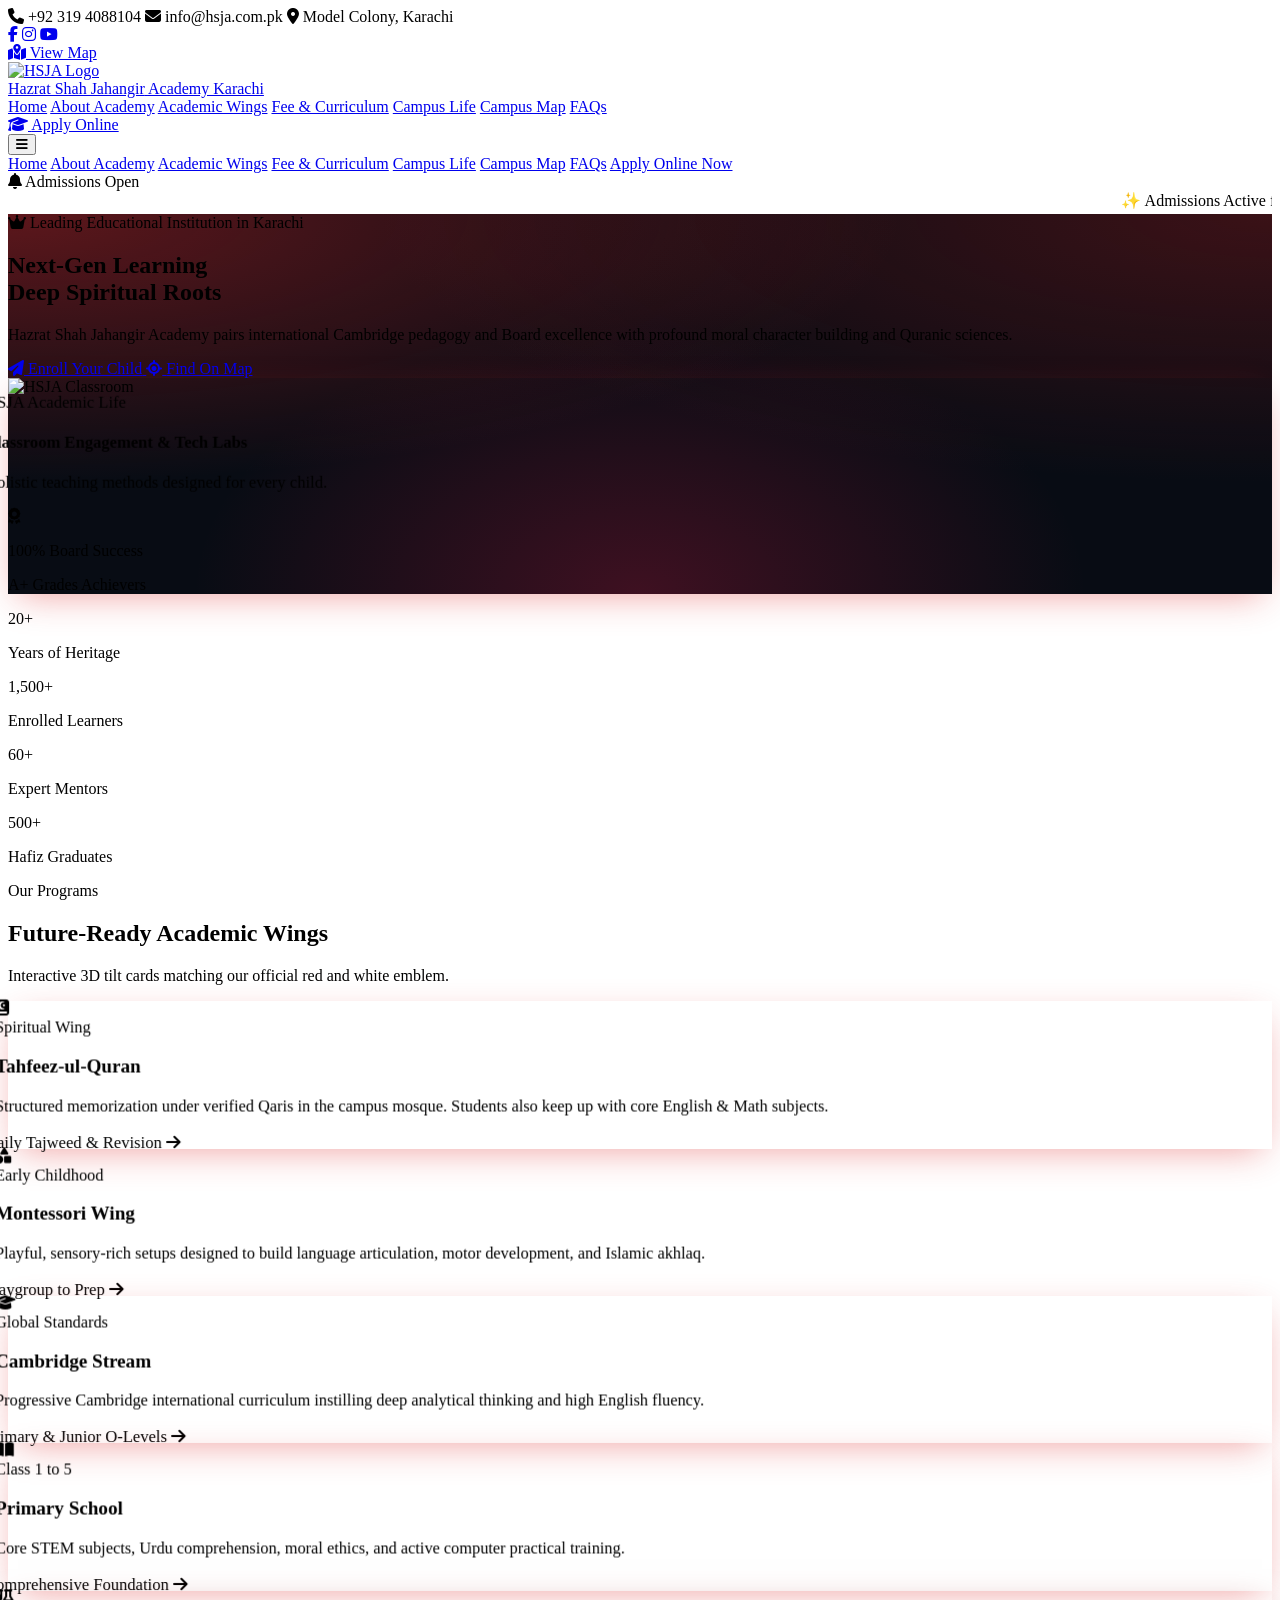
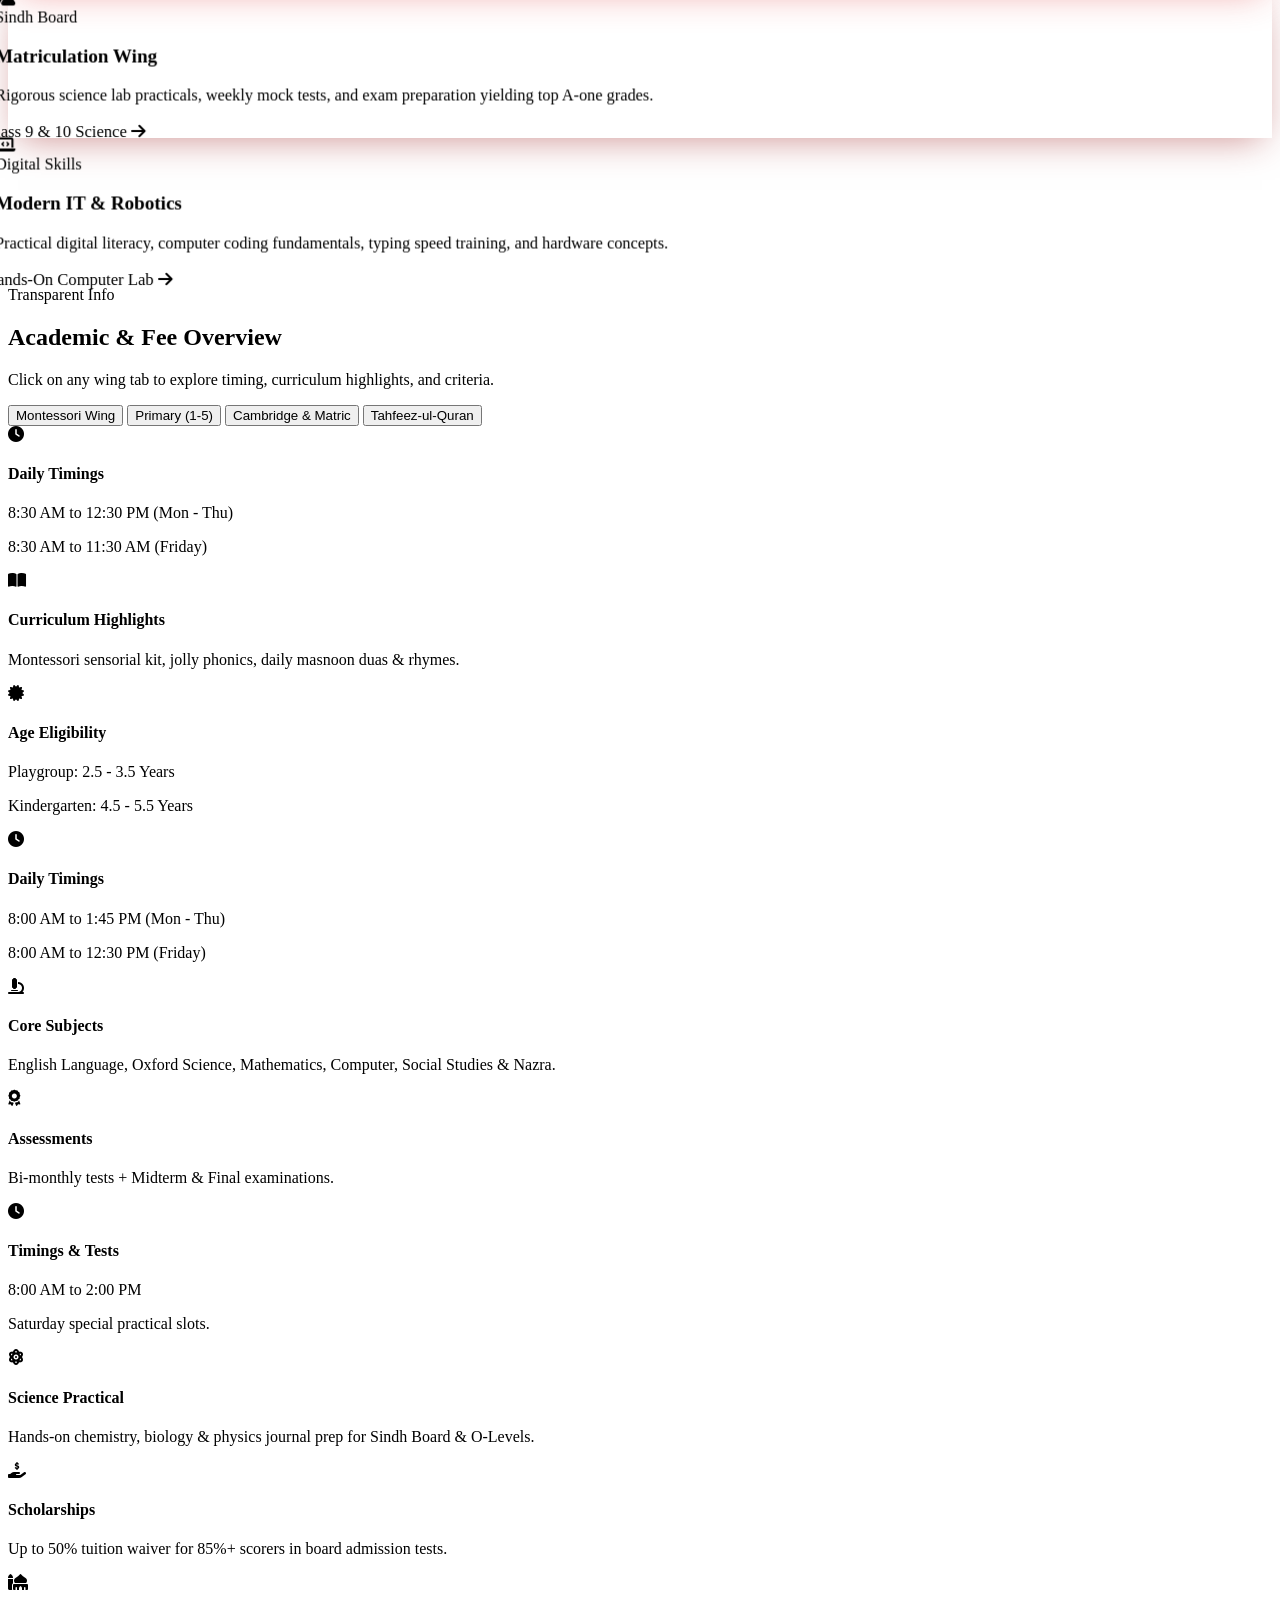
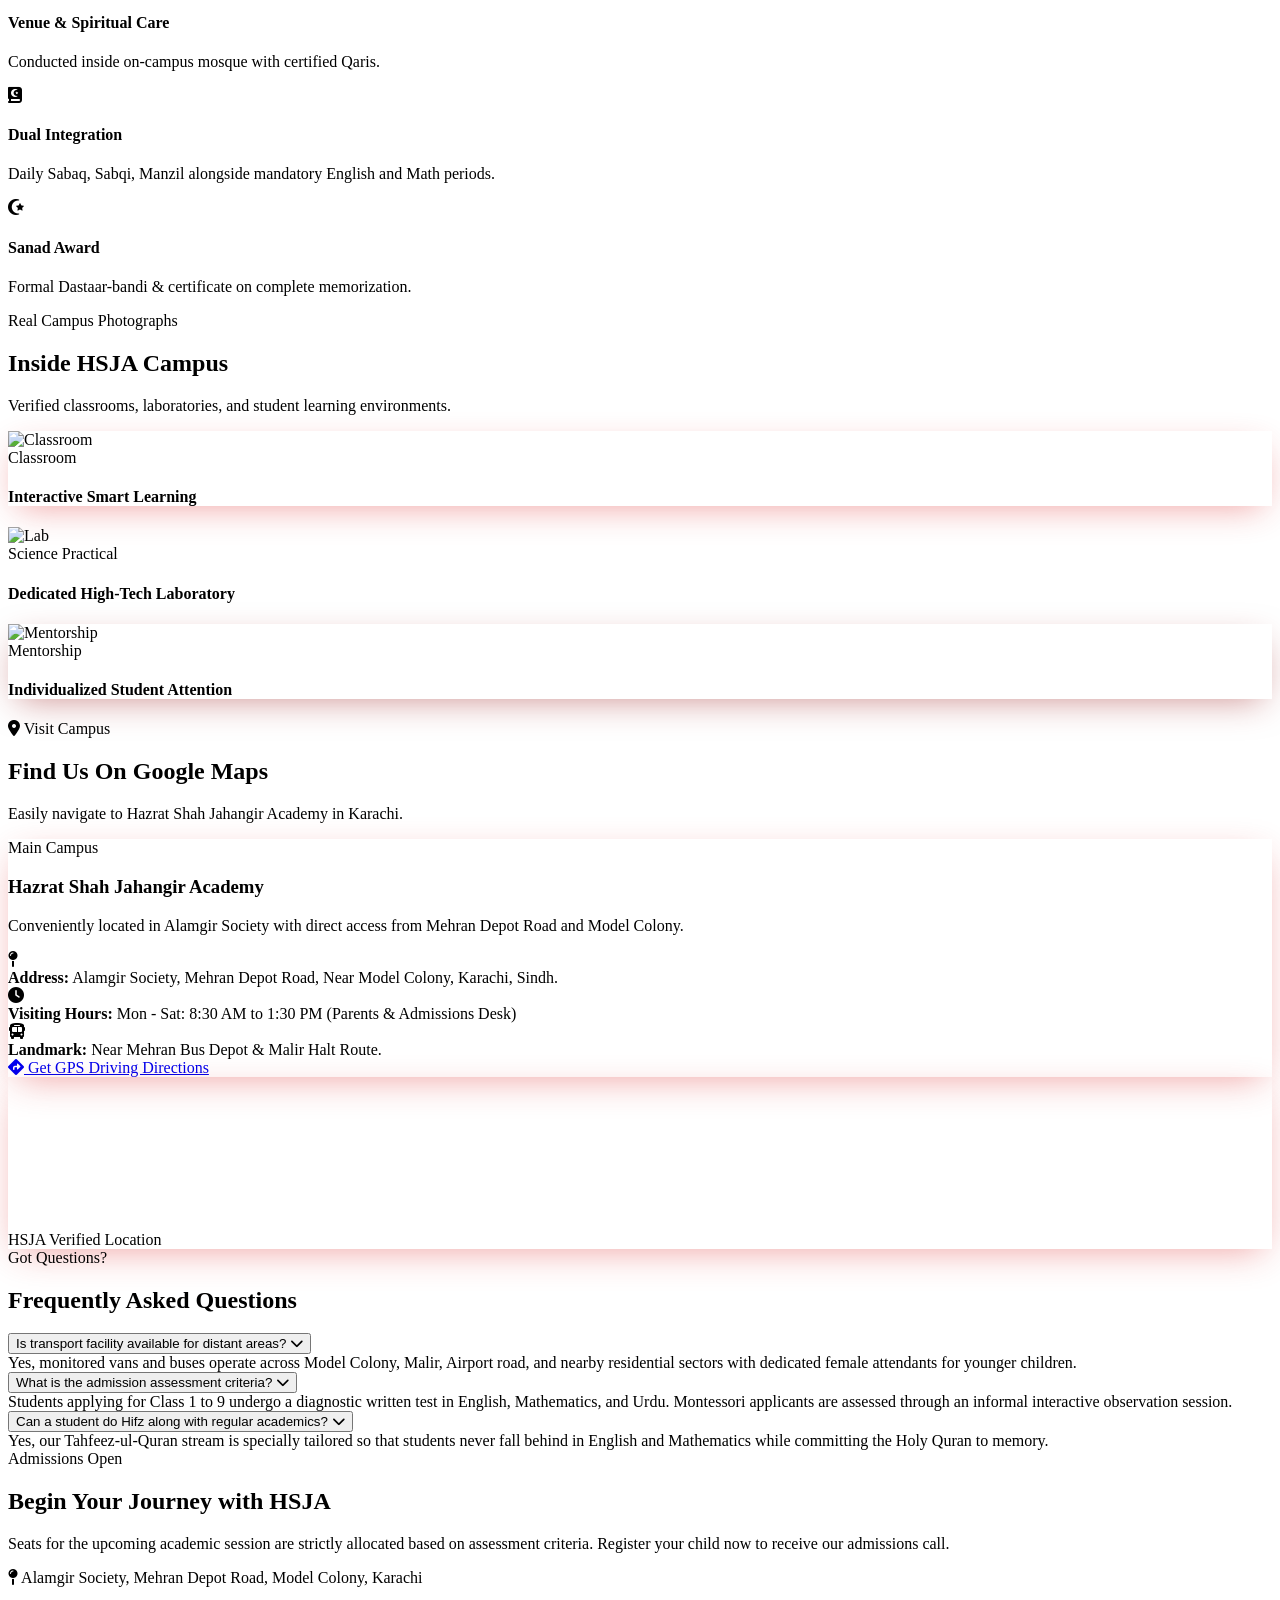
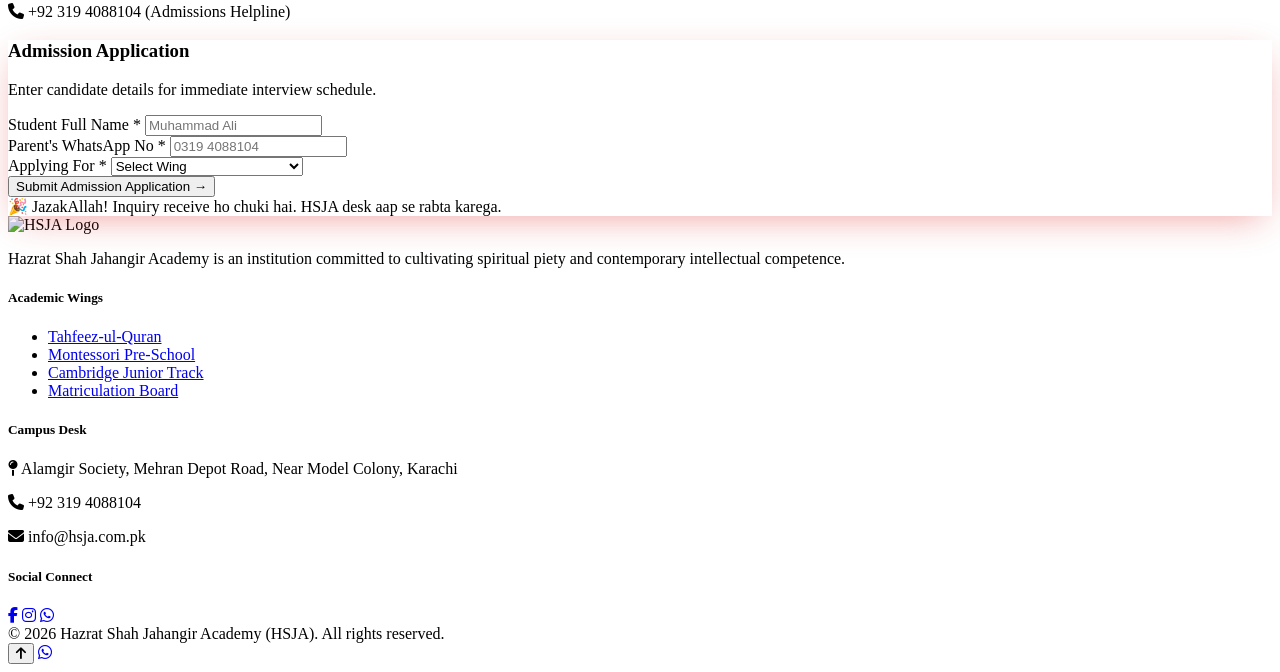
==== commit d5fe4584: "index.html" ====
--- a/Hsja.html
+++ b/Hsja.html
@@ -4,7 +4,7 @@
     <meta charset="UTF-8">
     <meta name="viewport" content="width=device-width, initial-scale=1.0">
     <title>Hazrat Shah Jahangir Academy (HSJA) | Karachi</title>
-    
+
     <!-- Tailwind CSS CDN -->
     <script src="https://cdn.tailwindcss.com"></script>
     
